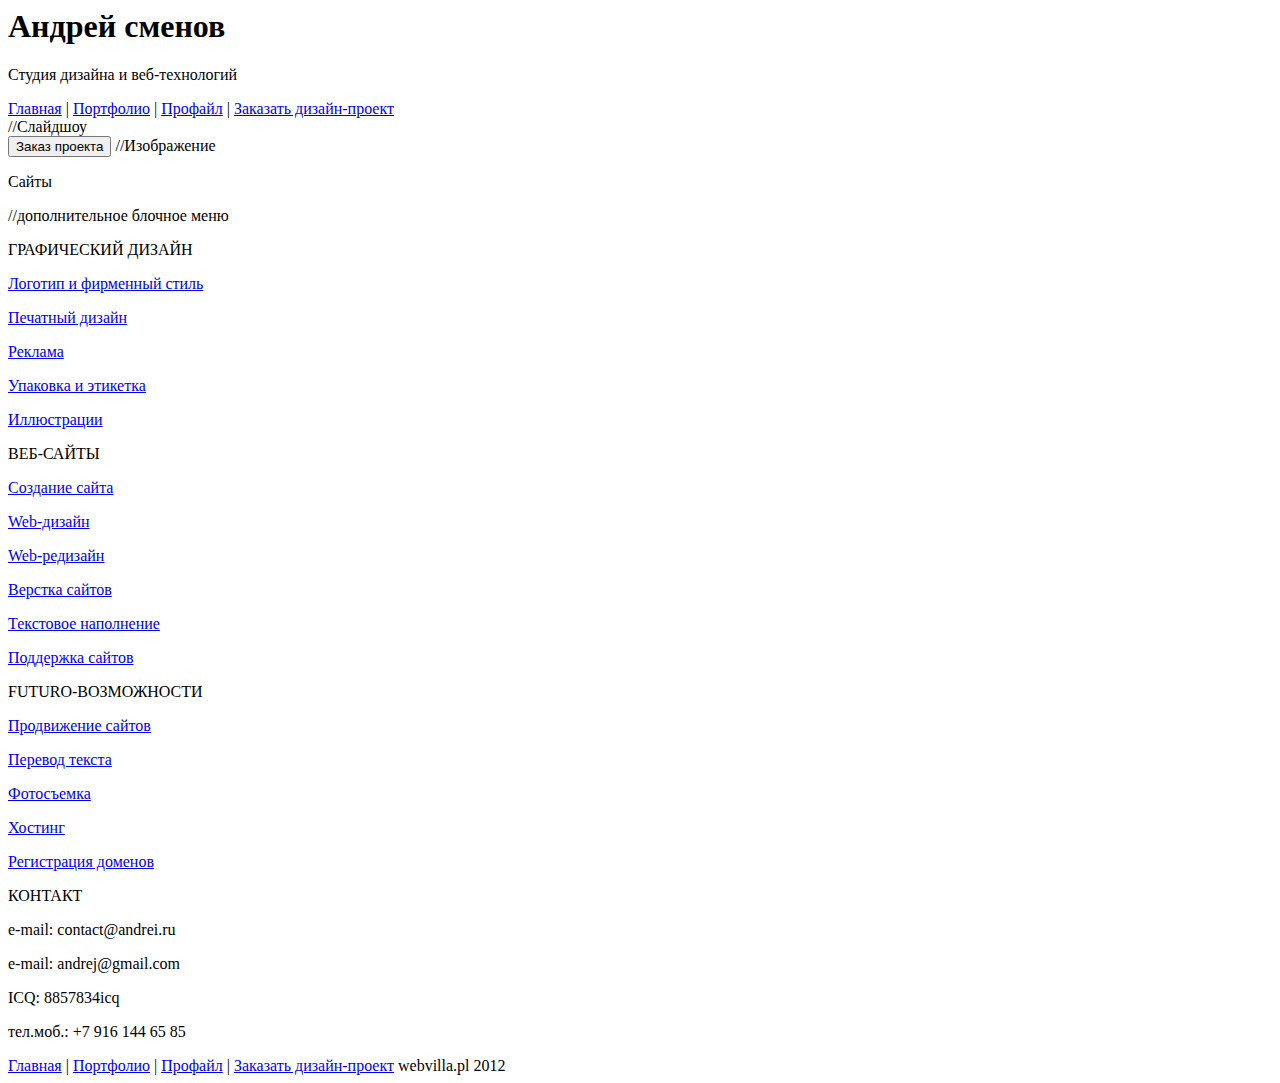
==== Практическая 1/index.html @ 3de590d2 "Пункт2" ====
<HTML>
<HEAD>
<META charset="utf-8">
</HEAD>
<BODY>
<HEADER>
<H1>Андрей сменов</H1>
<p>Студия дизайна и веб-технологий<p/>
<nav>
<a href=#>Главная</a> |
<a href=#>Портфолио</a> |
<a href=#>Профайл</a> |
<a href=#>Заказать дизайн-проект</a>
</nav>
</HEADER>
<SECTION class="slidshow">
//Слайдшоу
</SECTION>
<SECTION>
<BUTTON>Заказ проекта</BUTTON>
//Изображение
<SECTION>
<p>Сайты</p>
//дополнительное блочное меню
</SECTION>
</SECTION>
<SECTION>
<SECTION class="flinks">
<p>ГРАФИЧЕСКИЙ ДИЗАЙН</p>
<p><a href=#>Логотип и фирменный стиль</a></p>
<p><a href=#>Печатный дизайн</a></p>
<p><a href=#>Реклама</a></p>
<p><a href=#>Упаковка и этикетка</a></p>
<p><a href=#>Иллюстрации</a></p>
</SECTION>
<SECTION class="slinks">
<p>ВЕБ-САЙТЫ</p>
<p><a href=#>Создание сайта</a></p>
<p><a href=#>Web-дизайн</a></p>
<p><a href=#>Web-редизайн</a></p>
<p><a href=#>Верстка сайтов</a></p>
<p><a href=#>Текстовое наполнение</a></p>
<p><a href=#>Поддержка сайтов</a></p>
</SECTION>
<SECTION class="tlinks">
<p>FUTURO-ВОЗМОЖНОСТИ</p>
<p><a href=#>Продвижение сайтов</a></p>
<p><a href=#>Перевод текста</a></p>
<p><a href=#>Фотосъемка</a></p>
<p><a href=#>Хостинг</a></p>
<p><a href=#>Регистрация доменов</a></p>
</SECTION>
<SECTION class="contacts">
<p>КОНТАКТ</p>
<p>e-mail: contact@andrei.ru</p>
<p>e-mail: andrej@gmail.com</p>
<p>ICQ: 8857834icq</p>
<p>тел.моб.: +7 916 144 65 85</p>
</SECTION>
</SECTION>
<FOOTER>
<nav>
<a href=#>Главная</a> |
<a href=#>Портфолио</a> |
<a href=#>Профайл</a> |
<a href=#>Заказать дизайн-проект</a>
webvilla.pl 2012
</nav>
</FOOTER>
</BODY>
</HTML>
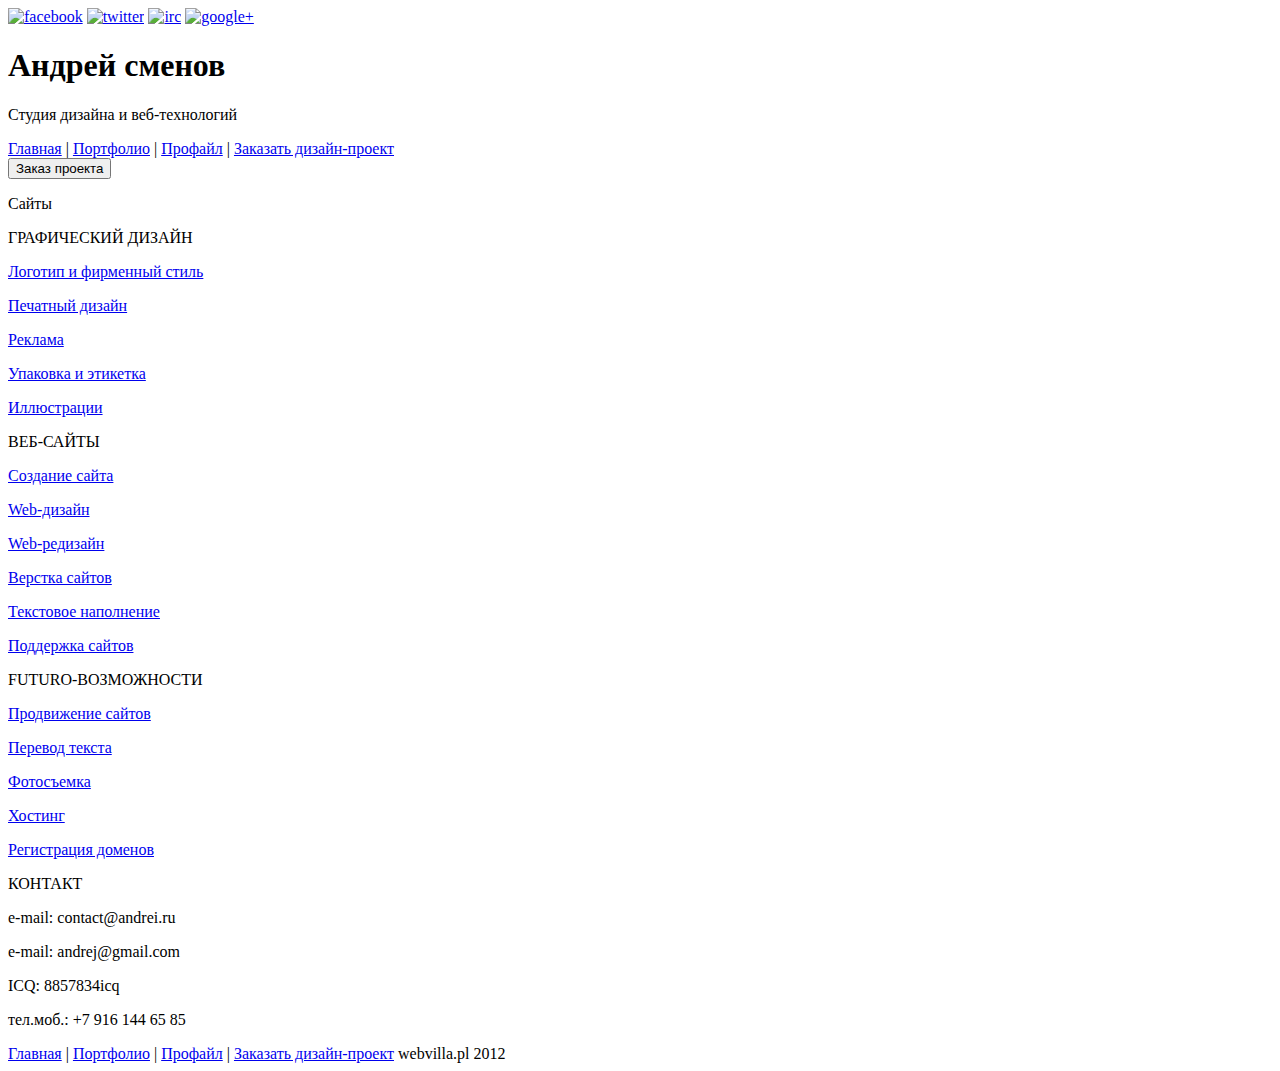
==== commit 6a21bde9: "пробуем" ====
--- a/Практическая 1/index.html
+++ b/Практическая 1/index.html
@@ -4,6 +4,11 @@
 </HEAD>
 <BODY>
 <HEADER>
+<a href="https://facebook.com/" class="facebook"><img src="типо ссылка на иконку ФБ" width="Ширина" height="высота" alt="facebook"></a>
+<a href="https://twitter.com/" class="twitter"><img src="типо ссылка на иконку twitter" width="Ширина" height="высота" alt="twitter"></a>
+<a href="https://irc.ircnet.ru/" class="irc"><img src="типо ссылка на иконку irc" width="Ширина" height="высота" alt="irc"></a>
+<a href="https://plus.google.com/" class="mail_sub"><img src="типо ссылка на иконку почты" width="Ширина" height="высота" alt="google+"></a>
+<!—Так-же можно реализовать через Css присвоив в качестве фона ссылок картинку и задать там-же размеры.—>
 <H1>Андрей сменов</H1>
 <p>Студия дизайна и веб-технологий<p/>
 <nav>
@@ -14,14 +19,14 @@
 </nav>
 </HEADER>
 <SECTION class="slidshow">
-//Слайдшоу
+<!—Слайдшоу—>
 </SECTION>
 <SECTION>
 <BUTTON>Заказ проекта</BUTTON>
-//Изображение
+<!—Изображение—>
 <SECTION>
 <p>Сайты</p>
-//дополнительное блочное меню
+<!— дополнительное блочное меню*/—>
 </SECTION>
 </SECTION>
 <SECTION>
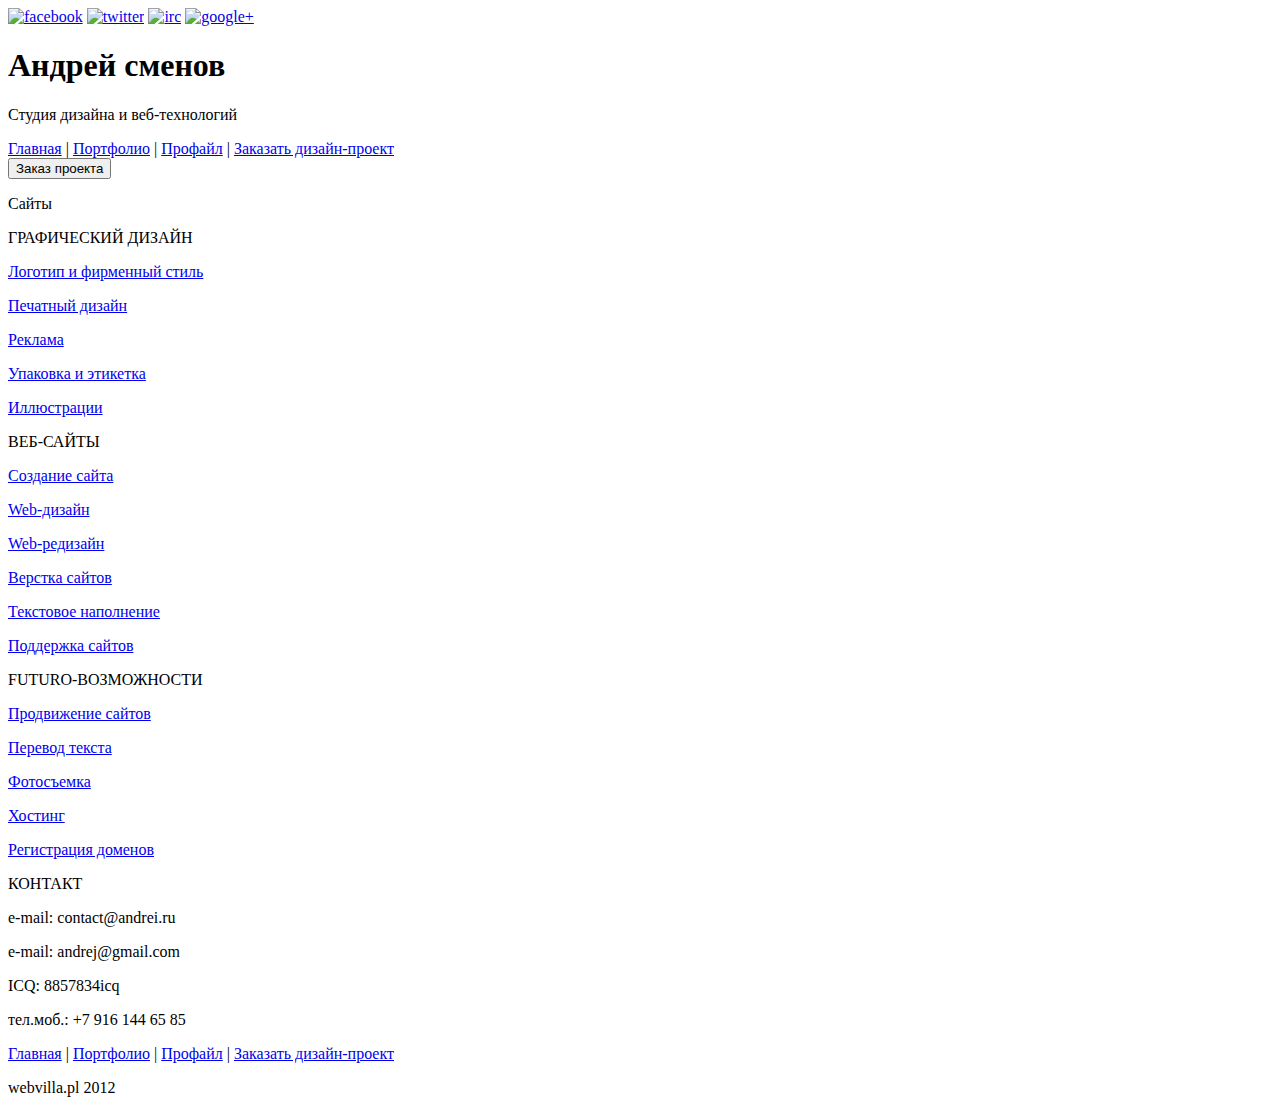
==== commit be864a30: "Пробуем2" ====
--- a/Практическая 1/index.html
+++ b/Практическая 1/index.html
@@ -69,7 +69,7 @@
 <a href=#>Портфолио</a> |
 <a href=#>Профайл</a> |
 <a href=#>Заказать дизайн-проект</a>
-webvilla.pl 2012
+<p class="copyright">webvilla.pl 2012<p>
 </nav>
 </FOOTER>
 </BODY>
